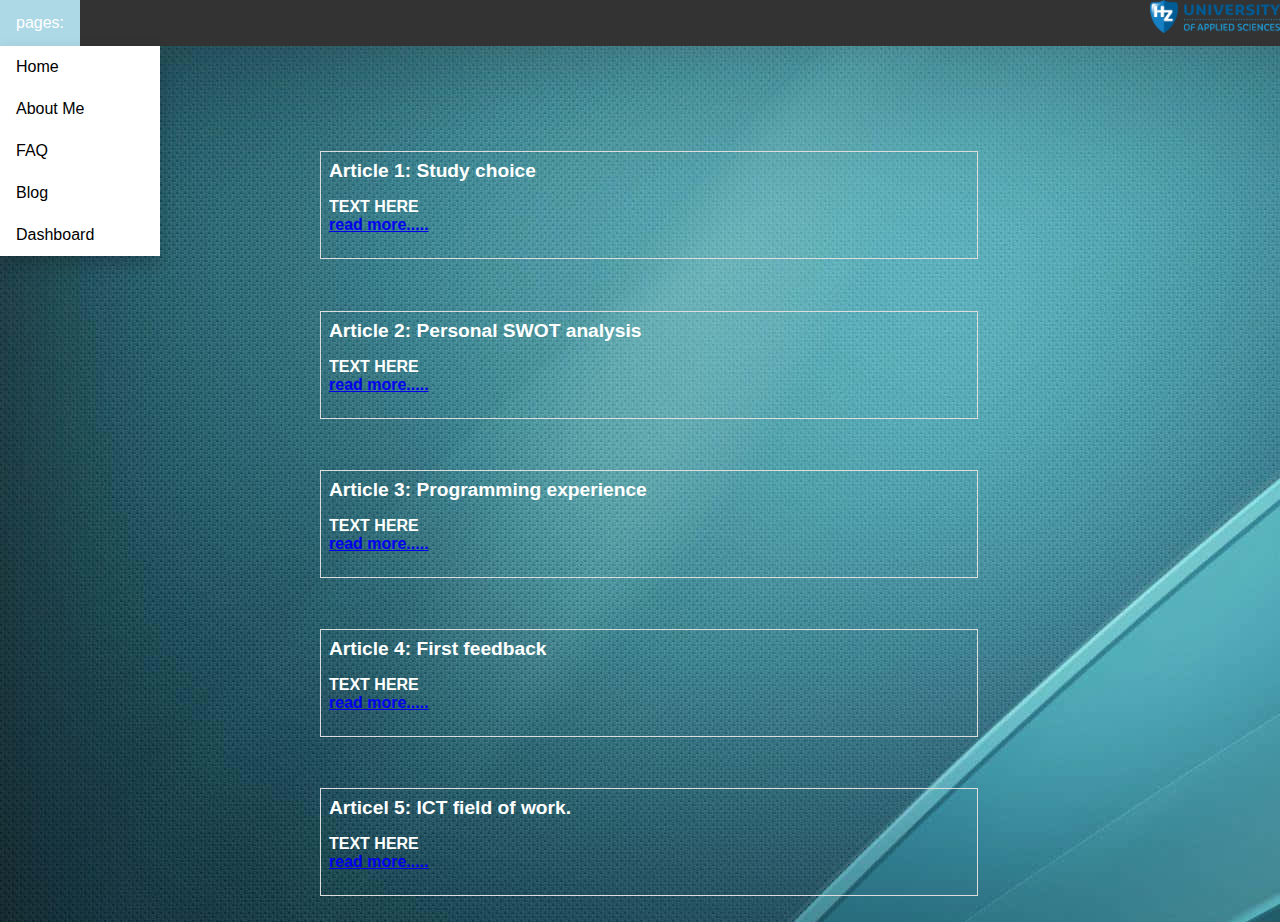
==== blog.html @ 2dcd96a0 "update1" ====
<!DOCTYPE html>
<html lang="en">


                            <!-- Connection to css -->
<head>
  <link rel="stylesheet" href="main.css">
  <meta charset="UTF-8">
  <meta name="viewport" content="width=device-width, initial-scale=1.0">
  <meta http-equiv="X-UA-Compatible" content="ie=edge">
  <title>Blog</title>
</head>


                <!-- This is the code for the dropdown menu to go to different pages. -->
<body>
  <img  class="hzlogoboven" src="hzlogo.png" alt=" HZ logo"
  width="130" 
  height="auto"> 

    <div class="navbar">
      <div class="dropdown">
        <button class="dropbtn">pages: 
          <i class="fa fa-caret-down"></i>
        </button>
        <div class="dropdown-content">
          <a href="index.html">Home</a>
          <a href="profile.html">About Me</a>
          <a href="faq.html">FAQ</a>
          <a href="blog.html">Blog</a>
          <a href="dashboard.html">Dashboard</a>
        </div>
      </div> 
    </div>
<h1> Blog Feed</h1>
<table>
  <tr> 
    <th class="faq"> Article 1: Study choice
    <p class="excerpt"> TEXT HERE <br>
    <a class="readmore" href="studychoice.html"> read more.....</a> </p> </th>
  </tr>
  <tr>
    <th class="faq"> Article 2: Personal SWOT analysis
      <p class="excerpt"> TEXT HERE <br>
      <a class="readmore" href="personalswot.html"> read more.....</a> </p>
    </th>
  </tr>

  <tr>
    <th class="faq"> Article 3: Programming experience
      <p class="excerpt"> TEXT HERE <br>
      <a class="readmore" href="programmingexperience.html"> read more.....</a> </p>
    </th>
  </tr>
  <tr>
                    
    <th class="faq"> Article 4: First feedback
      <p class="excerpt"> TEXT HERE <br>
      <a class="readmore" href="firstfeedback.html"> read more.....</a> </p>
     </th>
  </tr>
  <tr>
    
<th class="faq"> Articel 5: ICT field of work.
  <p class="excerpt"> TEXT HERE <br>
  <a class="readmore" href="ict.html"> read more.....</a> </p>
</th>
</tr>
</table>
  </body>
</html>
---- main.css ----
body{ 
     background-color: lightgrey;
}

img.hzlogoboven{
    position: absolute;
    top: 0;
    right: 0;
    margin-top: 0px;
    margin-right: 0px;
}

body {
    background-image: url("index.background.jpg");
    width: auto;
    height: 800px;
    margin: 0;
    background-repeat: no-repeat;
}

html {
    margin: 0;
    padding: 0;
}

summary {
    color: white
}

th{
vertical-align: top;
}
p{
    color: white
}

h1{
    color: white
}

h2 {
    color: white
}

h3 {
    color: white
}

li {
    color: white
}

th {
 color:  white 
}

label {
color: white;
}

progress {
width: 100%;
height: 50px;
}
/* This is the code for the table in the profile page. */
table {
  font-family: arial, sans-serif;
  border-collapse: collapse;
  width: 100%;

}

td, th {
  border: 1px solid #dddddd;
  text-align: left;
  padding: 8px;
}


/* This is the code for the dropdown menu to go to different pages. */
body {
    font-family: Arial, Helvetica, sans-serif;
  }
  
  .navbar {
    overflow: hidden;
    background-color: #333;
  }
  
  .navbar a {
    float: left;
    font-size: 16px;
    color: rgb(255, 255, 255);
    text-align: center;
    padding: 14px 16px;
    text-decoration: none;
  }
  
  .dropdown {
    float: left;
    overflow: hidden;
  }
  
  .dropdown .dropbtn {
    font-size: 16px;  
    border: none;
    outline: none;
    color: white;
    padding: 14px 16px;
    background-color: inherit;
    font-family: inherit;
    margin: 0;
  }
  
  .navbar a:hover, .dropdown:hover .dropbtn {
    background-color: lightblue;
  }
  
  .dropdown-content {
    display: none;
    position: absolute;
    background-color: #ffffff;
    min-width: 160px;
    box-shadow: 0px 8px 16px 0px rgba(0,0,0,0.2);
    z-index: 1;
  }
  
  .dropdown-content a {
    float: none;
    color: black;
    padding: 12px 16px;
    text-decoration: none;
    display: block;
    text-align: left;
  }
  
  .dropdown-content a:hover {
    background-color: #ddd;
  }
  
  .dropdown:hover .dropdown-content {
    display: block;
  }

  img.homefoto
  {
align-content: center;

  }
img.pfp {
margin-left: 5px;
}

th.faq{
    font-size: larger;
    display: flex;
    flex-direction: column;
    margin-top: 2%;
    max-width: 50%;
    margin-left: 25%;
    margin-bottom: 2%;
}
p.excerpt {
font-size: smaller ;
}

p.readmore {
font-size: smaller;
}

th.ict {

}
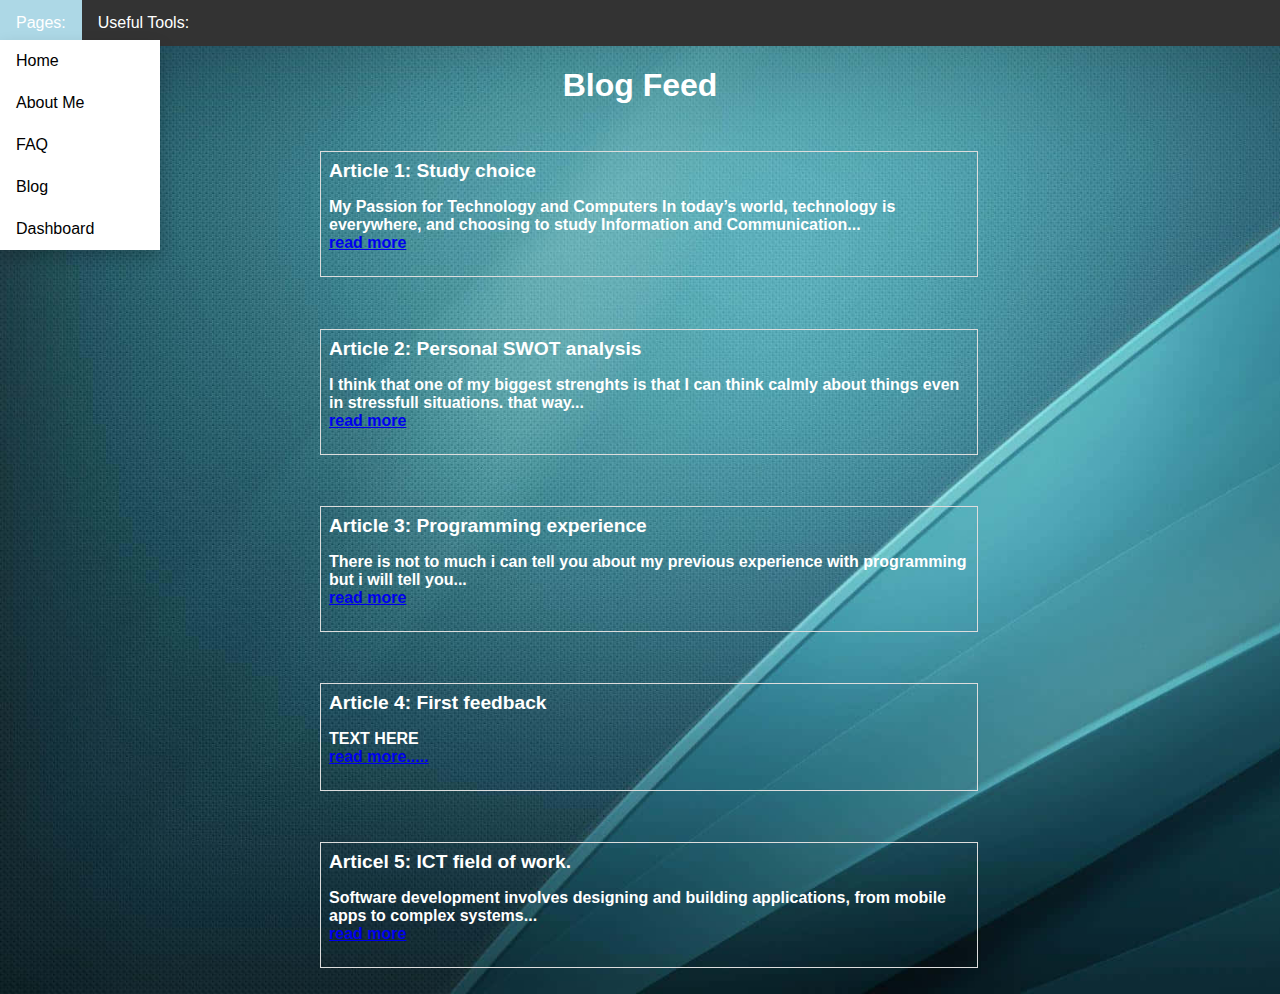
==== commit e98b90bf: "last update for feedback" ====
--- a/blog.html
+++ b/blog.html
@@ -3,53 +3,58 @@
 
 
                             <!-- Connection to css -->
-<head>
-  <link rel="stylesheet" href="main.css">
-  <meta charset="UTF-8">
-  <meta name="viewport" content="width=device-width, initial-scale=1.0">
-  <meta http-equiv="X-UA-Compatible" content="ie=edge">
-  <title>Blog</title>
-</head>
-
-
-                <!-- This is the code for the dropdown menu to go to different pages. -->
-<body>
-  <img  class="hzlogoboven" src="hzlogo.png" alt=" HZ logo"
-  width="130" 
-  height="auto"> 
-
-    <div class="navbar">
-      <div class="dropdown">
-        <button class="dropbtn">pages: 
-          <i class="fa fa-caret-down"></i>
-        </button>
-        <div class="dropdown-content">
-          <a href="index.html">Home</a>
-          <a href="profile.html">About Me</a>
-          <a href="faq.html">FAQ</a>
-          <a href="blog.html">Blog</a>
-          <a href="dashboard.html">Dashboard</a>
-        </div>
-      </div> 
-    </div>
-<h1> Blog Feed</h1>
+                            <head>
+                              <meta charset="UTF-8">
+                              <meta name="viewport" content="width=device-width, initial-scale=1.0">
+                              <title>Welcome</title>
+                              <link rel="stylesheet" href="main.css">
+                          </head>
+                          <body>
+                              <div class="navbar">
+                                  <div class="dropdown">
+                                    <button class="dropbtn">Pages: 
+                                      <i class="fa fa-caret-down"></i>
+                                    </button>
+                                    <div class="dropdown-content">
+                                      <a href="index.html">Home</a>
+                                      <a href="profile.html">About Me</a>
+                                      <a href="faq.html">FAQ</a>
+                                      <a href="blog.html">Blog</a>
+                                      <a href="dashboard.html">Dashboard</a>
+                                    </div>
+                                  </div> 
+                          
+                  <div class="dropdown">
+                      <button class="dropbtnusefulltools">Useful Tools:
+                  <i class="fa fa-caret-down"></i>
+                   </button>
+                  <div class="dropdown-usefulltools">
+                  <a href="https://oer.hz.nl/6978cdea-fb31-430b-9bf9-63206aa07754">Course and Examination Regulations</a>
+                  <a href="https://hz.nl/uploads/documents/1.4-Over-de-HZ/1.4.3.-Regelingen-en-documenten/OERS/2023-2024/Juli/TWE/IR-B-HBO-ICT-full-time-2023-2024-DEF.pdf">Implementation Regulations</a>
+                  <a href="https://glaze-donut-5a5.notion.site/Assignment-Specification-661c5ac5d7494328a58be61d00dd41e4#e1305df5024f4fa2bab3720976a030f3">Notion</a>
+                  <a href="https://hz.osiris-student.nl/voortgang">MyHZ study progress</a>
+                  <a href="https://github.com/HZ-HBO-ICT">GitHub environment of the study program</a>
+                </div>
+              </div> 
+            </div>
+<h1 class="swottext"> Blog Feed</h1>
 <table>
   <tr> 
     <th class="faq"> Article 1: Study choice
-    <p class="excerpt"> TEXT HERE <br>
-    <a class="readmore" href="studychoice.html"> read more.....</a> </p> </th>
+    <p class="excerpt"> My Passion for Technology and Computers In today’s world, technology is everywhere, and choosing to study Information and Communication...<br>
+    <a class="readmore" href="studychoice.html"> read more</a> </p> </th>
   </tr>
   <tr>
     <th class="faq"> Article 2: Personal SWOT analysis
-      <p class="excerpt"> TEXT HERE <br>
-      <a class="readmore" href="personalswot.html"> read more.....</a> </p>
+      <p class="excerpt"> I think that one of my biggest strenghts is that I can think calmly about things even in stressfull situations. that way... <br>
+      <a class="readmore" href="personalswot.html"> read more</a> </p>
     </th>
   </tr>
 
   <tr>
     <th class="faq"> Article 3: Programming experience
-      <p class="excerpt"> TEXT HERE <br>
-      <a class="readmore" href="programmingexperience.html"> read more.....</a> </p>
+      <p class="excerpt"> There is not to much i can tell you about my previous experience with programming but i will tell you... <br>
+      <a class="readmore" href="programmingexperience.html"> read more</a> </p>
     </th>
   </tr>
   <tr>
@@ -62,8 +67,8 @@
   <tr>
     
 <th class="faq"> Articel 5: ICT field of work.
-  <p class="excerpt"> TEXT HERE <br>
-  <a class="readmore" href="ict.html"> read more.....</a> </p>
+  <p class="excerpt"> Software development involves designing and building applications, from mobile apps to complex systems... <br>
+  <a class="readmore" href="ict.html"> read more</a> </p>
 </th>
 </tr>
 </table>
--- a/main.css
+++ b/main.css
@@ -1,6 +1,4 @@
-body{ 
-     background-color: lightgrey;
-}
+
 
 img.hzlogoboven{
     position: absolute;
@@ -12,8 +10,7 @@
 
 body {
     background-image: url("index.background.jpg");
-    width: auto;
-    height: 800px;
+    background-size: cover;
     margin: 0;
     background-repeat: no-repeat;
 }
@@ -79,69 +76,73 @@
 
 /* This is the code for the dropdown menu to go to different pages. */
 body {
-    font-family: Arial, Helvetica, sans-serif;
-  }
-  
-  .navbar {
-    overflow: hidden;
-    background-color: #333;
-  }
-  
-  .navbar a {
-    float: left;
-    font-size: 16px;
-    color: rgb(255, 255, 255);
-    text-align: center;
-    padding: 14px 16px;
-    text-decoration: none;
-  }
-  
-  .dropdown {
-    float: left;
-    overflow: hidden;
-  }
-  
-  .dropdown .dropbtn {
-    font-size: 16px;  
-    border: none;
-    outline: none;
-    color: white;
-    padding: 14px 16px;
-    background-color: inherit;
-    font-family: inherit;
-    margin: 0;
-  }
-  
-  .navbar a:hover, .dropdown:hover .dropbtn {
-    background-color: lightblue;
-  }
-  
-  .dropdown-content {
-    display: none;
-    position: absolute;
-    background-color: #ffffff;
-    min-width: 160px;
-    box-shadow: 0px 8px 16px 0px rgba(0,0,0,0.2);
-    z-index: 1;
-  }
-  
-  .dropdown-content a {
-    float: none;
-    color: black;
-    padding: 12px 16px;
-    text-decoration: none;
-    display: block;
-    text-align: left;
-  }
-  
-  .dropdown-content a:hover {
-    background-color: #ddd;
-  }
-  
-  .dropdown:hover .dropdown-content {
-    display: block;
-  }
-
+  font-family: Arial, Helvetica, sans-serif;
+}
+
+.navbar {
+  overflow: hidden;
+  background-color: #333;
+}
+
+.navbar a, .dropbtn, .dropbtnusefulltools {
+  float: left;
+  font-size: 16px;
+  color: white;
+  text-align: center;
+  padding: 14px 16px;
+  text-decoration: none;
+}
+
+.dropdown {
+  float: left;
+  overflow: hidden;
+}
+
+.dropdown .dropbtn, .dropdown .dropbtnusefulltools {
+  font-size: 16px;
+  border: none;
+  outline: none;
+  color: white;
+  padding: 14px 16px;
+  background-color: inherit;
+  font-family: inherit;
+  margin: 0;
+}
+
+.navbar a:hover, .dropdown:hover .dropbtn, .dropdown:hover .dropbtnusefulltools {
+  background-color: lightblue;
+}
+
+.dropdown-content, .dropdown-usefulltools {
+  display: none;
+  position: absolute;
+  background-color: #ffffff;
+  min-width: 160px;
+  box-shadow: 0px 8px 16px 0px rgba(0,0,0,0.2);
+  z-index: 1;
+  margin-top: 40px;
+}
+
+.dropdown-content a, .dropdown-usefulltools a {
+  float: none;
+  color: black;
+  padding: 12px 16px;
+  text-decoration: none;
+  display: block;
+  text-align: left;
+}
+
+.dropdown-content a:hover, .dropdown-usefulltools a:hover {
+  background-color: #ddd;
+}
+
+.dropdown:hover .dropdown-content {
+  display: block;
+}
+
+.dropdown:hover .dropdown-usefulltools {
+  display: block;
+}
   img.homefoto
   {
 align-content: center;
@@ -169,5 +170,47 @@
 }
 
 th.ict {
-
-}+color: white;
+}
+
+.swottext{
+text-align: center;
+}
+.swot-container {
+    display: flex;
+    flex-wrap: wrap;
+    gap: 20px;
+    padding: 20px;
+    margin: 0 auto;
+    max-width: 1200px;
+    justify-content: space-between;
+  }
+  
+  .swot-box {
+    background-color: rgb(86, 199, 199);
+    border: 1px solid #ddd;
+    padding: 20px;
+    border-radius: 8px;
+    box-shadow: 0 2px 5px rgba(0, 0, 0, 0.1);
+    flex: 1 1 calc(50% - 20px);
+    box-sizing: border-box;
+  }
+  
+  .swot-box h2 {
+    font-size: 1.5em;
+    margin-bottom: 10px;
+  }
+  
+  .swot-box p {
+    font-size: 1em;
+    margin-bottom: 20px;
+  }
+  
+  /* for Study Choice */
+  .centered-box {
+    display: flex;
+    justify-content: center;
+    align-items: center;
+    padding: 20px;
+    min-height: 200px;
+  }
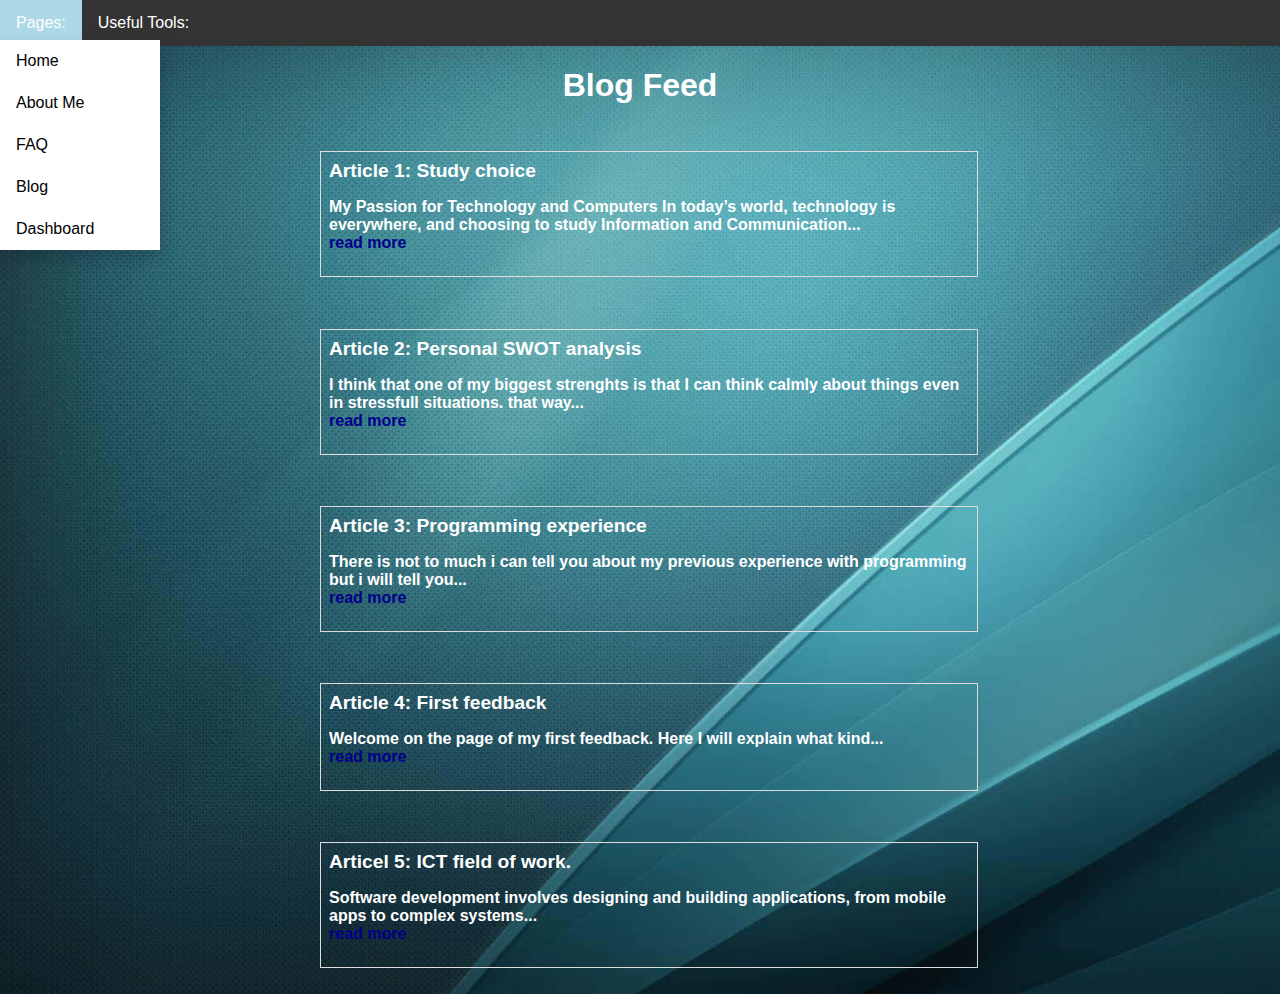
==== commit 3688ad6a: "presentatie" ====
--- a/blog.html
+++ b/blog.html
@@ -1,76 +1,90 @@
 <!DOCTYPE html>
 <html lang="en">
 
+<!-- Connection to css -->
+<head>
+  <meta charset="UTF-8">
+  <meta name="viewport" content="width=device-width, initial-scale=1.0">
+  <title>Welcome</title>
+  <link rel="stylesheet" href="main.css">
+</head>
 
-                            <!-- Connection to css -->
-                            <head>
-                              <meta charset="UTF-8">
-                              <meta name="viewport" content="width=device-width, initial-scale=1.0">
-                              <title>Welcome</title>
-                              <link rel="stylesheet" href="main.css">
-                          </head>
-                          <body>
-                              <div class="navbar">
-                                  <div class="dropdown">
-                                    <button class="dropbtn">Pages: 
-                                      <i class="fa fa-caret-down"></i>
-                                    </button>
-                                    <div class="dropdown-content">
-                                      <a href="index.html">Home</a>
-                                      <a href="profile.html">About Me</a>
-                                      <a href="faq.html">FAQ</a>
-                                      <a href="blog.html">Blog</a>
-                                      <a href="dashboard.html">Dashboard</a>
-                                    </div>
-                                  </div> 
-                          
-                  <div class="dropdown">
-                      <button class="dropbtnusefulltools">Useful Tools:
-                  <i class="fa fa-caret-down"></i>
-                   </button>
-                  <div class="dropdown-usefulltools">
-                  <a href="https://oer.hz.nl/6978cdea-fb31-430b-9bf9-63206aa07754">Course and Examination Regulations</a>
-                  <a href="https://hz.nl/uploads/documents/1.4-Over-de-HZ/1.4.3.-Regelingen-en-documenten/OERS/2023-2024/Juli/TWE/IR-B-HBO-ICT-full-time-2023-2024-DEF.pdf">Implementation Regulations</a>
-                  <a href="https://glaze-donut-5a5.notion.site/Assignment-Specification-661c5ac5d7494328a58be61d00dd41e4#e1305df5024f4fa2bab3720976a030f3">Notion</a>
-                  <a href="https://hz.osiris-student.nl/voortgang">MyHZ study progress</a>
-                  <a href="https://github.com/HZ-HBO-ICT">GitHub environment of the study program</a>
-                </div>
-              </div> 
-            </div>
-<h1 class="swottext"> Blog Feed</h1>
-<table>
-  <tr> 
-    <th class="faq"> Article 1: Study choice
-    <p class="excerpt"> My Passion for Technology and Computers In today’s world, technology is everywhere, and choosing to study Information and Communication...<br>
-    <a class="readmore" href="studychoice.html"> read more</a> </p> </th>
-  </tr>
-  <tr>
-    <th class="faq"> Article 2: Personal SWOT analysis
-      <p class="excerpt"> I think that one of my biggest strenghts is that I can think calmly about things even in stressfull situations. that way... <br>
-      <a class="readmore" href="personalswot.html"> read more</a> </p>
-    </th>
-  </tr>
+<!-- de dropdown menu boven aan het scherm om naar andere pagina's van mijn website te gaan. -->
+<body>
+  <div class="navbar">
+    <div class="dropdown">
+      <button class="dropbtn">Pages:
+      <i class="fa fa-caret-down"></i>
+      </button>
+      <div class="dropdown-content">
+        <a href="index.html">Home</a>
+        <a href="profile.html">About Me</a>
+        <a href="faq.html">FAQ</a>
+        <a href="blog.html">Blog</a>
+        <a href="dashboard.html">Dashboard</a>
+      </div>
+    </div>
 
-  <tr>
-    <th class="faq"> Article 3: Programming experience
-      <p class="excerpt"> There is not to much i can tell you about my previous experience with programming but i will tell you... <br>
-      <a class="readmore" href="programmingexperience.html"> read more</a> </p>
-    </th>
-  </tr>
-  <tr>
-                    
-    <th class="faq"> Article 4: First feedback
-      <p class="excerpt"> TEXT HERE <br>
-      <a class="readmore" href="firstfeedback.html"> read more.....</a> </p>
-     </th>
-  </tr>
-  <tr>
-    
-<th class="faq"> Articel 5: ICT field of work.
-  <p class="excerpt"> Software development involves designing and building applications, from mobile apps to complex systems... <br>
-  <a class="readmore" href="ict.html"> read more</a> </p>
-</th>
-</tr>
-</table>
-  </body>
+    <!-- Het dropdown menu boven aan het scherm voor de usefull tools. -->
+    <div class="dropdown">
+      <button class="dropbtnusefulltools">Useful Tools:
+        <i class="fa fa-caret-down"></i>
+      </button>
+      <div class="dropdown-usefulltools">
+        <a href="https://oer.hz.nl/6978cdea-fb31-430b-9bf9-63206aa07754">Course and Examination Regulations</a>
+        <a href="https://hz.nl/uploads/documents/1.4-Over-de-HZ/1.4.3.-Regelingen-en-documenten/OERS/2023-2024/Juli/TWE/IR-B-HBO-ICT-full-time-2023-2024-DEF.pdf">Implementation Regulations</a>
+        <a href="https://glaze-donut-5a5.notion.site/Assignment-Specification-661c5ac5d7494328a58be61d00dd41e4#e1305df5024f4fa2bab3720976a030f3">Notion</a>
+        <a href="https://hz.osiris-student.nl/voortgang">MyHZ study progress</a>
+        <a href="https://github.com/HZ-HBO-ICT">GitHub environment of the study program</a>
+      </div>
+    </div>
+  </div>
+
+  <h1 class="swottext"> Blog Feed</h1>
+  <table>
+    <tr>
+      <th class="faq"> Article 1: Study choice
+        <p class="excerpt"> My Passion for Technology and Computers In today’s world, technology is everywhere, and
+          choosing to study Information and Communication...<br>
+          <a class="link" href="studychoice.html"> read more</a>
+        </p>
+      </th>
+    </tr>
+
+    <tr>
+      <th class="faq"> Article 2: Personal SWOT analysis
+        <p class="excerpt"> I think that one of my biggest strenghts is that I can think calmly about things even in
+          stressfull situations. that way... <br>
+          <a class="link" href="personalswot.html"> read more</a>
+        </p>
+      </th>
+    </tr>
+
+    <tr>
+      <th class="faq"> Article 3: Programming experience
+        <p class="excerpt"> There is not to much i can tell you about my previous experience with programming but i will
+          tell you... <br>
+          <a class="link" href="programmingexperience.html"> read more</a>
+        </p>
+      </th>
+    </tr>
+    <tr>
+
+      <th class="faq"> Article 4: First feedback
+        <p class="excerpt"> Welcome on the page of my first feedback. Here I will explain what kind... <br>
+          <a class="link" href="firstfeedback.html"> read more</a>
+        </p>
+      </th>
+    </tr>
+    <tr>
+
+      <th class="faq"> Articel 5: ICT field of work.
+        <p class="excerpt"> Software development involves designing and building applications, from mobile apps to
+          complex systems... <br>
+          <a class="link" href="ict.html"> read more</a>
+        </p>
+      </th>
+    </tr>
+  </table>
+</body>
 </html>--- a/main.css
+++ b/main.css
@@ -1,65 +1,84 @@
-
-
-img.hzlogoboven{
-    position: absolute;
-    top: 0;
-    right: 0;
-    margin-top: 0px;
-    margin-right: 0px;
+/* De code voor de afbeeldingen*/
+img.hzlogoboven {
+  position: absolute;
+  top: 0;
+  right: 0;
+  margin-top: 0px;
+  margin-right: 0px;
+}
+
+img.homefoto {
+  display: block;
+  margin-left: auto;
+  margin-right: auto;
+  width: 50%;
+}
+
+img.pfp {
+  margin-left: 5px;
+
 }
 
 body {
-    background-image: url("index.background.jpg");
-    background-size: cover;
-    margin: 0;
-    background-repeat: no-repeat;
-}
-
+  background-image: url("index.background.jpg");
+  background-size: cover;
+  margin: 0;
+  background-repeat: no-repeat;
+  font-family: Arial, Helvetica, sans-serif;
+}
+/* De kleuren van de verschillende tekstsoorten */
 html {
-    margin: 0;
-    padding: 0;
+  margin: 0;
+  padding: 0;
 }
 
 summary {
-    color: white
-}
-
-th{
-vertical-align: top;
-}
-p{
-    color: white
-}
-
-h1{
-    color: white
+  color: white
+}
+
+th {
+  vertical-align: top;
+}
+
+p {
+  color: white
+}
+
+h1 {
+  color: white
 }
 
 h2 {
-    color: white
+  color: white
 }
 
 h3 {
-    color: white
+  color: white
 }
 
 li {
-    color: white
+  color: white
 }
 
 th {
- color:  white 
+  color: white
 }
 
 label {
-color: white;
-}
-
+  color: white;
+  
+}
+
+th.ict {
+  color: white;
+}
+
+/* De afmetingen voor de tables die op alle pagina's zijn gebruikt*/
 progress {
-width: 100%;
-height: 50px;
-}
-/* This is the code for the table in the profile page. */
+  width: 100%;
+  height: 50px;
+}
+
 table {
   font-family: arial, sans-serif;
   border-collapse: collapse;
@@ -67,18 +86,13 @@
 
 }
 
-td, th {
+td,th {
   border: 1px solid #dddddd;
   text-align: left;
   padding: 8px;
 }
 
-
-/* This is the code for the dropdown menu to go to different pages. */
-body {
-  font-family: Arial, Helvetica, sans-serif;
-}
-
+/* De code voor de navigatie balk boven in het scherm om naar naar andere pagina's te gaan*/
 .navbar {
   overflow: hidden;
   background-color: #333;
@@ -118,7 +132,7 @@
   position: absolute;
   background-color: #ffffff;
   min-width: 160px;
-  box-shadow: 0px 8px 16px 0px rgba(0,0,0,0.2);
+  box-shadow: 0px 8px 16px 0px rgba(0, 0, 0, 0.2);
   z-index: 1;
   margin-top: 40px;
 }
@@ -143,74 +157,73 @@
 .dropdown:hover .dropdown-usefulltools {
   display: block;
 }
-  img.homefoto
-  {
-align-content: center;
-
-  }
-img.pfp {
-margin-left: 5px;
-}
-
-th.faq{
-    font-size: larger;
-    display: flex;
-    flex-direction: column;
-    margin-top: 2%;
-    max-width: 50%;
-    margin-left: 25%;
-    margin-bottom: 2%;
-}
+
+th.faq {
+  font-size: larger;
+  display: flex;
+  flex-direction: column;
+  margin-top: 2%;
+  max-width: 50%;
+  margin-left: 25%;
+  margin-bottom: 2%;
+}
+
+/* De code die is gebruikt om mijn personal SWOT in verschillende vakken te zetten */
 p.excerpt {
-font-size: smaller ;
-}
-
-p.readmore {
-font-size: smaller;
-}
-
-th.ict {
-color: white;
-}
-
-.swottext{
-text-align: center;
-}
+  font-size: smaller;
+}
+
+.swottext {
+  text-align: center;
+}
+
 .swot-container {
-    display: flex;
-    flex-wrap: wrap;
-    gap: 20px;
-    padding: 20px;
-    margin: 0 auto;
-    max-width: 1200px;
-    justify-content: space-between;
-  }
-  
-  .swot-box {
-    background-color: rgb(86, 199, 199);
-    border: 1px solid #ddd;
-    padding: 20px;
-    border-radius: 8px;
-    box-shadow: 0 2px 5px rgba(0, 0, 0, 0.1);
-    flex: 1 1 calc(50% - 20px);
-    box-sizing: border-box;
-  }
-  
-  .swot-box h2 {
-    font-size: 1.5em;
-    margin-bottom: 10px;
-  }
-  
-  .swot-box p {
-    font-size: 1em;
-    margin-bottom: 20px;
-  }
-  
-  /* for Study Choice */
-  .centered-box {
-    display: flex;
-    justify-content: center;
-    align-items: center;
-    padding: 20px;
-    min-height: 200px;
-  }
+  display: flex;
+  flex-wrap: wrap;
+  gap: 20px;
+  padding: 20px;
+  margin: 0 auto;
+  max-width: 1200px;
+  justify-content: space-between;
+}
+
+.swot-box {
+  background-color: rgb(86, 199, 199);
+  border: 1px solid #ddd;
+  padding: 20px;
+  border-radius: 8px;
+  box-shadow: 0 2px 5px rgba(0, 0, 0, 0.1);
+  flex: 1 1 calc(50% - 20px);
+  box-sizing: border-box;
+}
+
+.swot-box h2 {
+  font-size: 1.5em;
+  margin-bottom: 10px;
+}
+
+.swot-box p {
+  font-size: 1em;
+  margin-bottom: 20px;
+}
+
+.centered-box {
+  display: flex;
+  justify-content: center;
+  align-items: center;
+  padding: 20px;
+  min-height: 200px;
+}
+
+/* De code die is toegepast om de links van paars naar donkerblauw en wit te veranderen*/
+.link {
+  color: darkblue;
+  background-color: transparent;
+  text-decoration: none;
+}
+
+.bloglink {
+  color: white;
+  background-color: transparent;
+  text-decoration: none;
+}